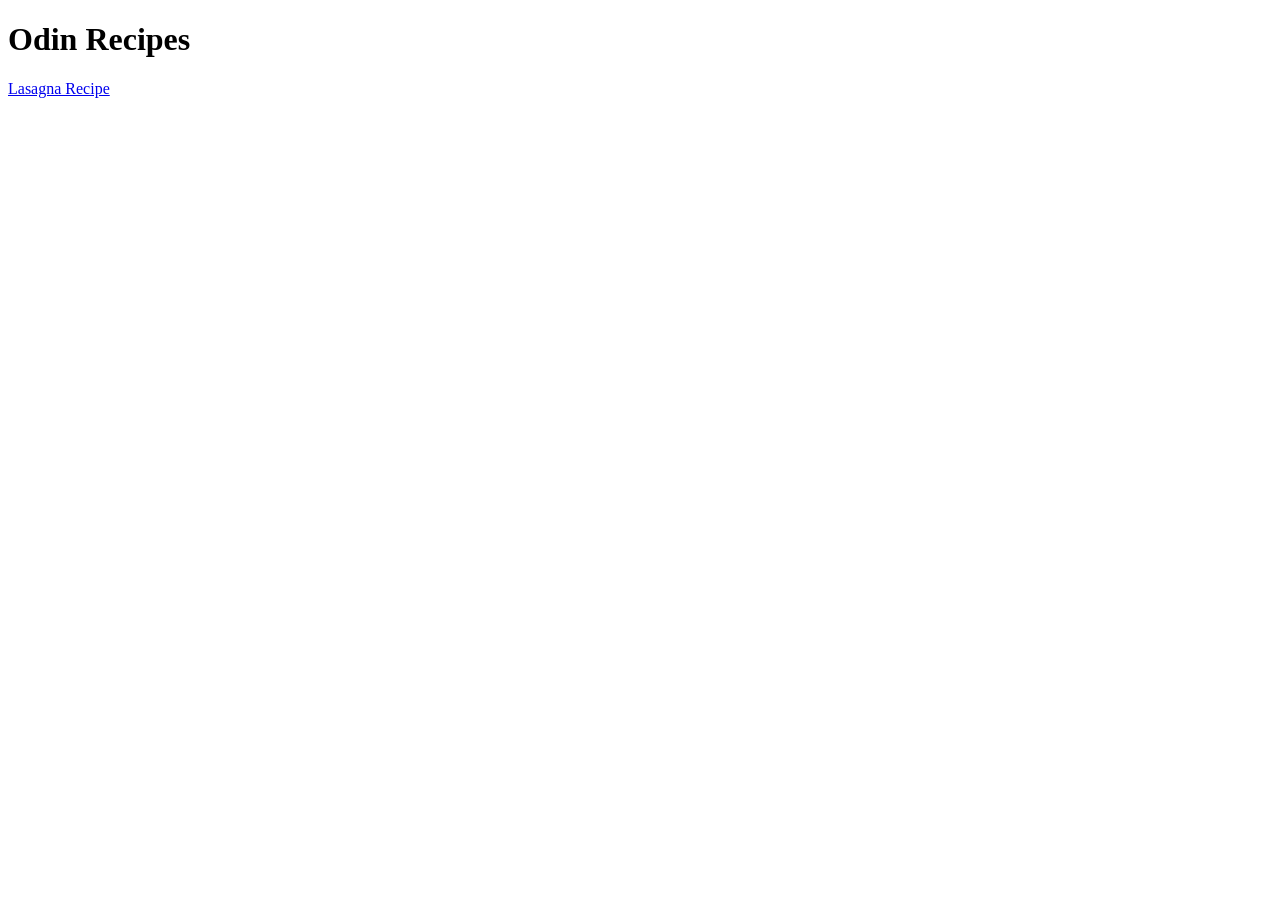
==== index.html @ 59fe2856 "index.html, plus recipes files created, inside of the recipes file a page for lasagna created, Boile" ====
<!DOCTYPE html>
<html lang="en">
<head>
  <meta charset="UTF-8">
  <title> My Webpage</title>
</head>
<body>
    <h1>Odin Recipes</h1>
    <a href="../odin-recipes/recipes/lasagna.html" rel="noforever">Lasagna Recipe</a>











</body>











</html>
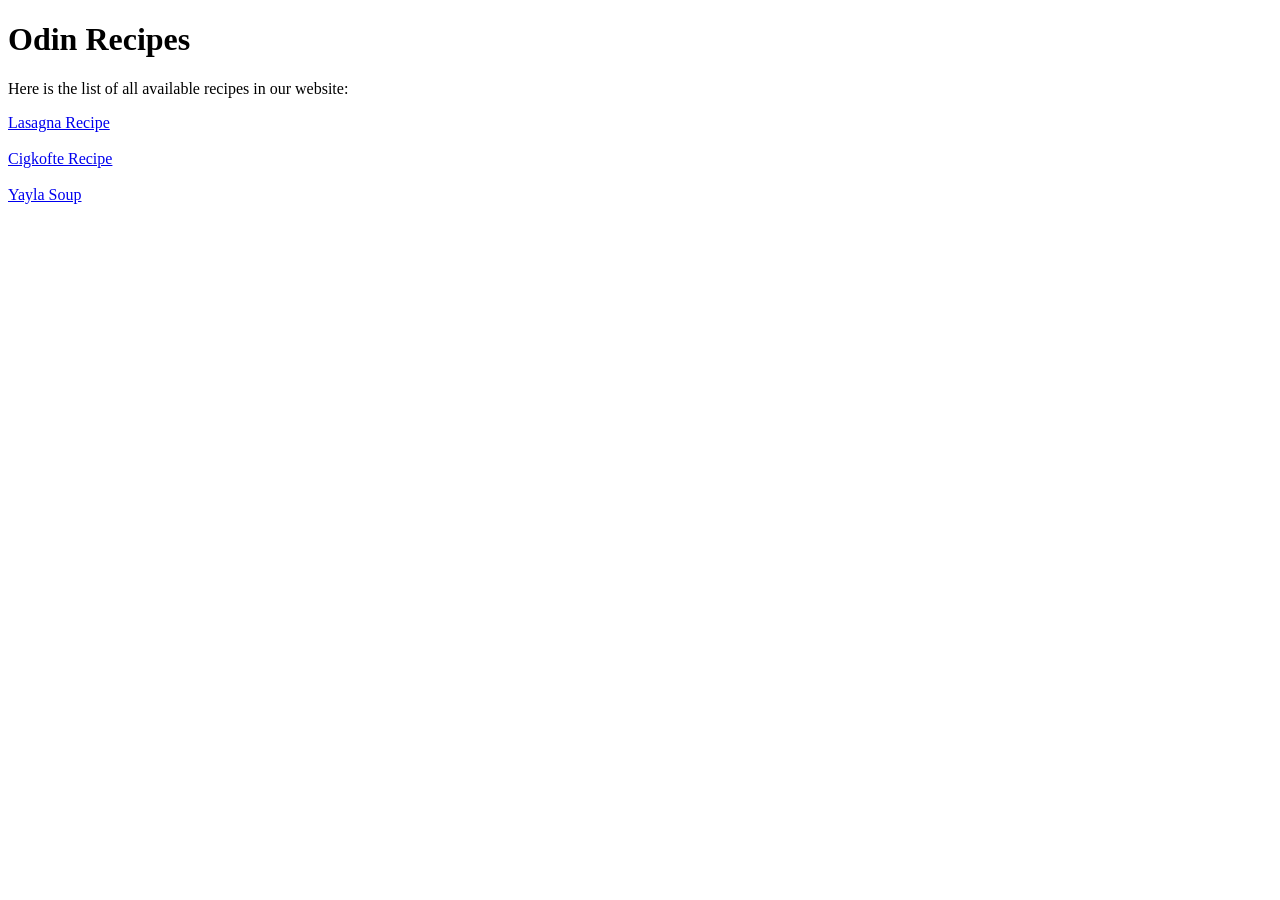
==== commit b5625a44: "yayla-soup page was iterated within the same structure as the other recipe pages, homepage updated a" ====
--- a/index.html
+++ b/index.html
@@ -2,22 +2,19 @@
 <html lang="en">
 <head>
   <meta charset="UTF-8">
-  <title> My Webpage</title>
+  <title> Odin Recipes</title>
 </head>
 <body>
     <h1>Odin Recipes</h1>
+    <p>Here is the list of all available recipes in our website:</p>
     <a href="../odin-recipes/recipes/lasagna.html" rel="noforever">Lasagna Recipe</a>
-
-
-
-
-
-
-
-
-
-
-
+    <br>
+    <br>
+    <a href="../odin-recipes/recipes/cigkofte.html" rel="noreferer">Cigkofte Recipe</a>
+    <br>
+    <br>
+    <a href="../odin-recipes/recipes/yayla-soup.html" rel="noreferer">Yayla Soup</a>
+    
 </body>
 
 
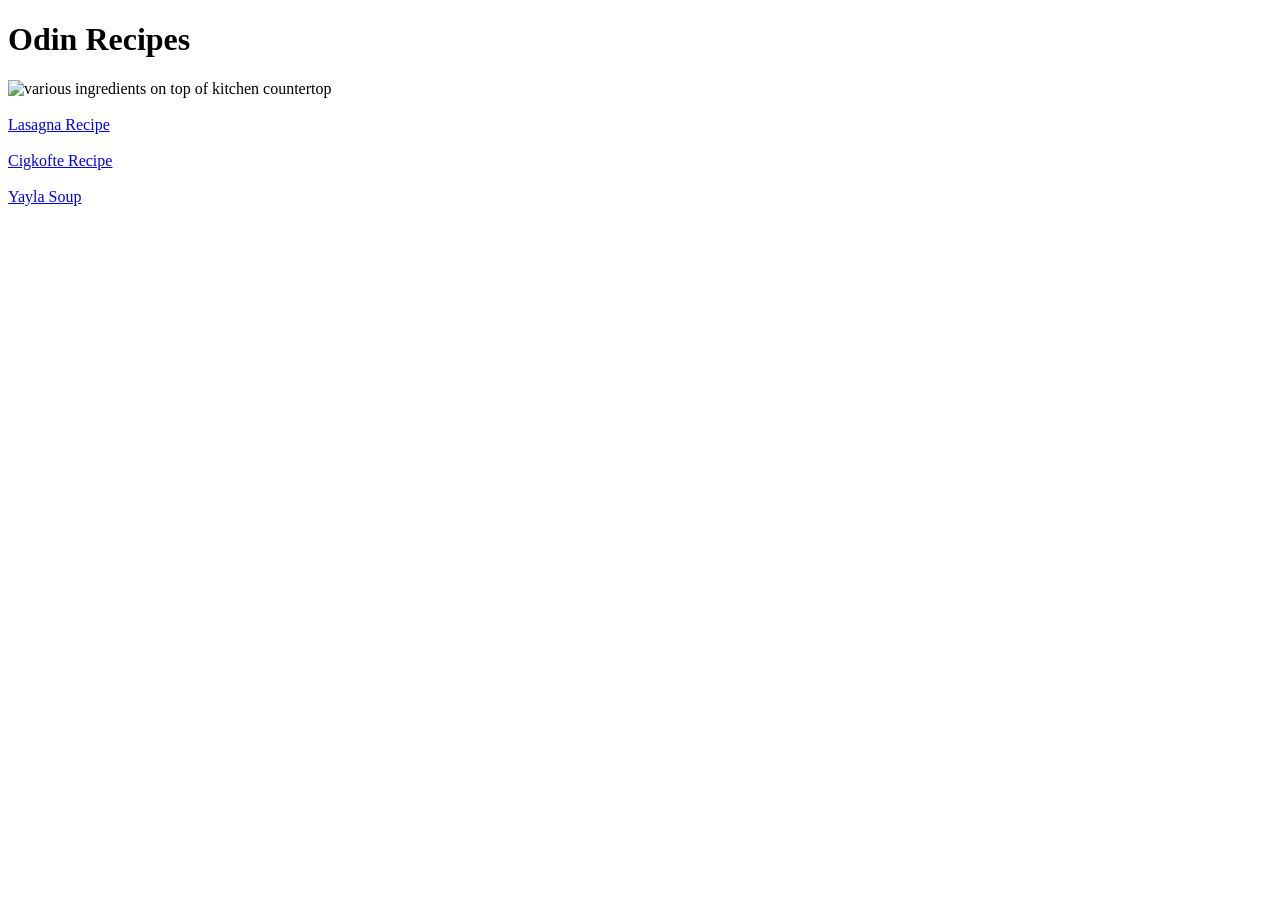
==== commit 04f83179: "adding an image to homepage and an error correction                                                 " ====
--- a/index.html
+++ b/index.html
@@ -6,7 +6,9 @@
 </head>
 <body>
     <h1>Odin Recipes</h1>
-    <p>Here is the list of all available recipes in our website:</p>
+    <img src="../odin-recipes/img/recipe.jpg" width="300" alt="various ingredients on top of kitchen countertop">
+    <br>
+    <br>
     <a href="../odin-recipes/recipes/lasagna.html" rel="noforever">Lasagna Recipe</a>
     <br>
     <br>
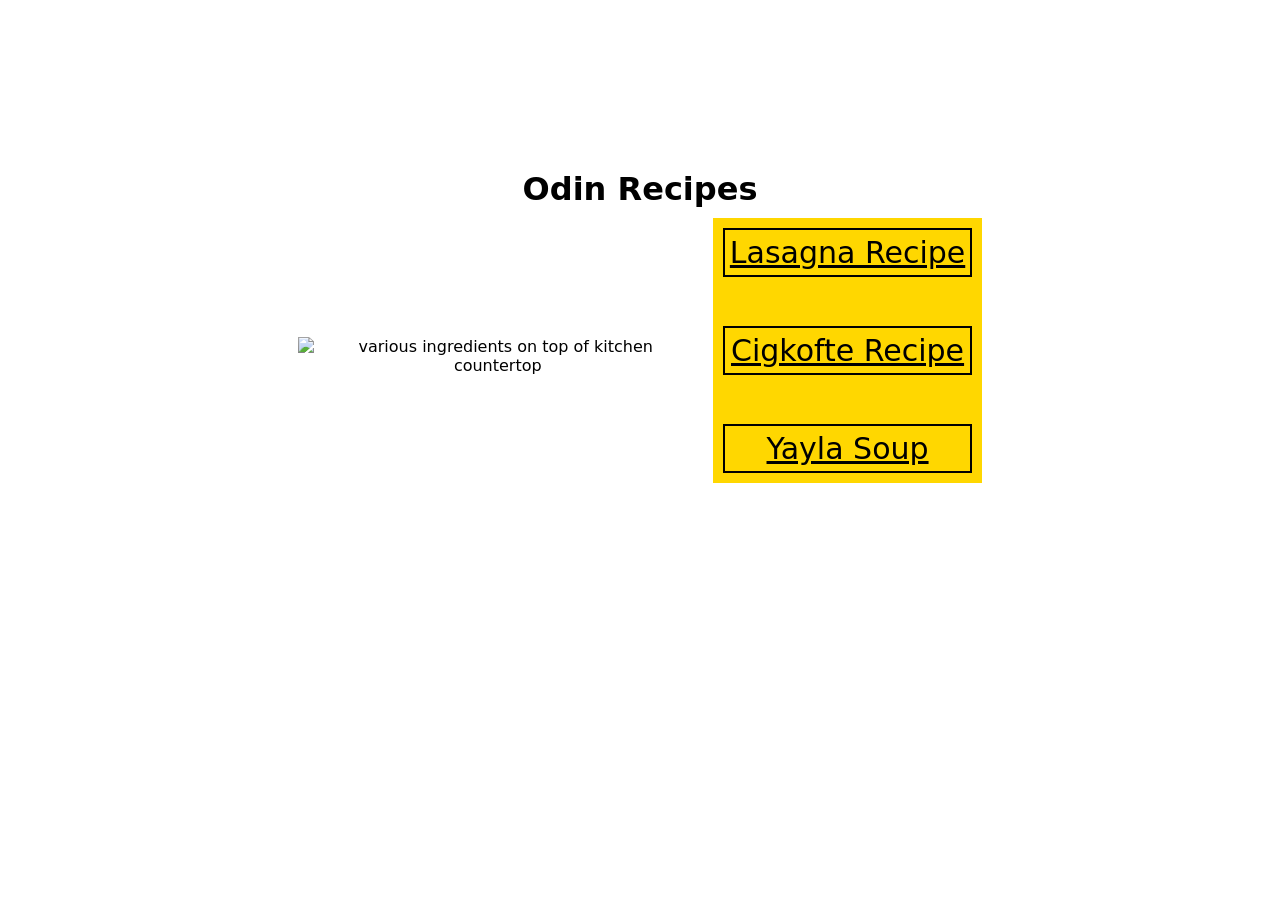
==== commit a6663b7a: "styles.css creation and improvement for the html pages." ====
--- a/index.html
+++ b/index.html
@@ -2,21 +2,21 @@
 <html lang="en">
 <head>
   <meta charset="UTF-8">
+  <link rel="stylesheet" href="styles.css">
   <title> Odin Recipes</title>
 </head>
 <body>
-    <h1>Odin Recipes</h1>
-    <img src="../odin-recipes/img/recipe.jpg" width="300" alt="various ingredients on top of kitchen countertop">
-    <br>
-    <br>
+  <div class="content">
+    <h1 id="header">Odin Recipes</h1>
+    <img id="hero-image" src="../odin-recipes/img/recipe.jpg" width="300" alt="various ingredients on top of kitchen countertop">
+    <nav class="recipes"> 
     <a href="../odin-recipes/recipes/lasagna.html" rel="noforever">Lasagna Recipe</a>
-    <br>
     <br>
     <a href="../odin-recipes/recipes/cigkofte.html" rel="noreferer">Cigkofte Recipe</a>
     <br>
-    <br>
-    <a href="../odin-recipes/recipes/yayla-soup.html" rel="noreferer">Yayla Soup</a>
-    
+    <a href="../odin-recipes/recipes/yayla-soup.html" rel="noreferer">Yayla Soup </a>
+    </nav>
+  </div>
 </body>
 
 
--- a/styles.css
+++ b/styles.css
@@ -0,0 +1,95 @@
+
+/*
+Starting with universals and the homepage specific styling
+*/
+*{
+    font-family: 'Barlow Condensed', 'Inter', system-ui, sans-serif;
+    margin: 10px;
+}
+
+.content{
+    margin-top: 10em;
+    box-sizing: flex;
+    display: block;
+    text-align: center;
+}
+
+#header{
+    
+}
+
+#hero-image{
+    display: inline-block;
+    width: 400px;
+    margin-left: 500px;
+    padding: 0px;
+    margin: 0px;
+    vertical-align: middle;
+}
+
+.recipes{
+    display: inline-block;
+    margin-right: auto;
+    margin-top: auto;
+    vertical-align: middle;
+    background-color:  #FFD700;
+    font-size: 25px;
+    text-align: center;
+}
+
+
+
+nav a {
+    display: block;
+    box-sizing: border-box;
+    padding: 5px;
+    margin: 10px;
+    color: black;
+    font-size: 30px;
+    border: 2px solid black;
+
+}
+
+/*
+Styles for Recipe Pages
+*/
+.recipe-name{
+    font-weight: 300;
+    text-align: center;
+}
+
+.meal{
+    display: block;
+    width: 1000px;
+    height: fit-content;
+    margin: auto;
+}
+
+.ingiheader{
+    display: block;
+    text-align: center;
+    background-color: burlywood;
+    padding: 10px;
+
+}
+
+.ingredients{
+    background-color: bisque;
+    padding: 10px;
+}
+
+.item{
+    box-sizing: flex;
+    padding: 10px;
+    border: 2px solid black;
+}
+
+.recipe-steps{
+    text-align: center;
+    background-color: #FFD700;
+    padding: 10px;
+}
+
+.steps{
+    background-color: #51e2f5;
+}
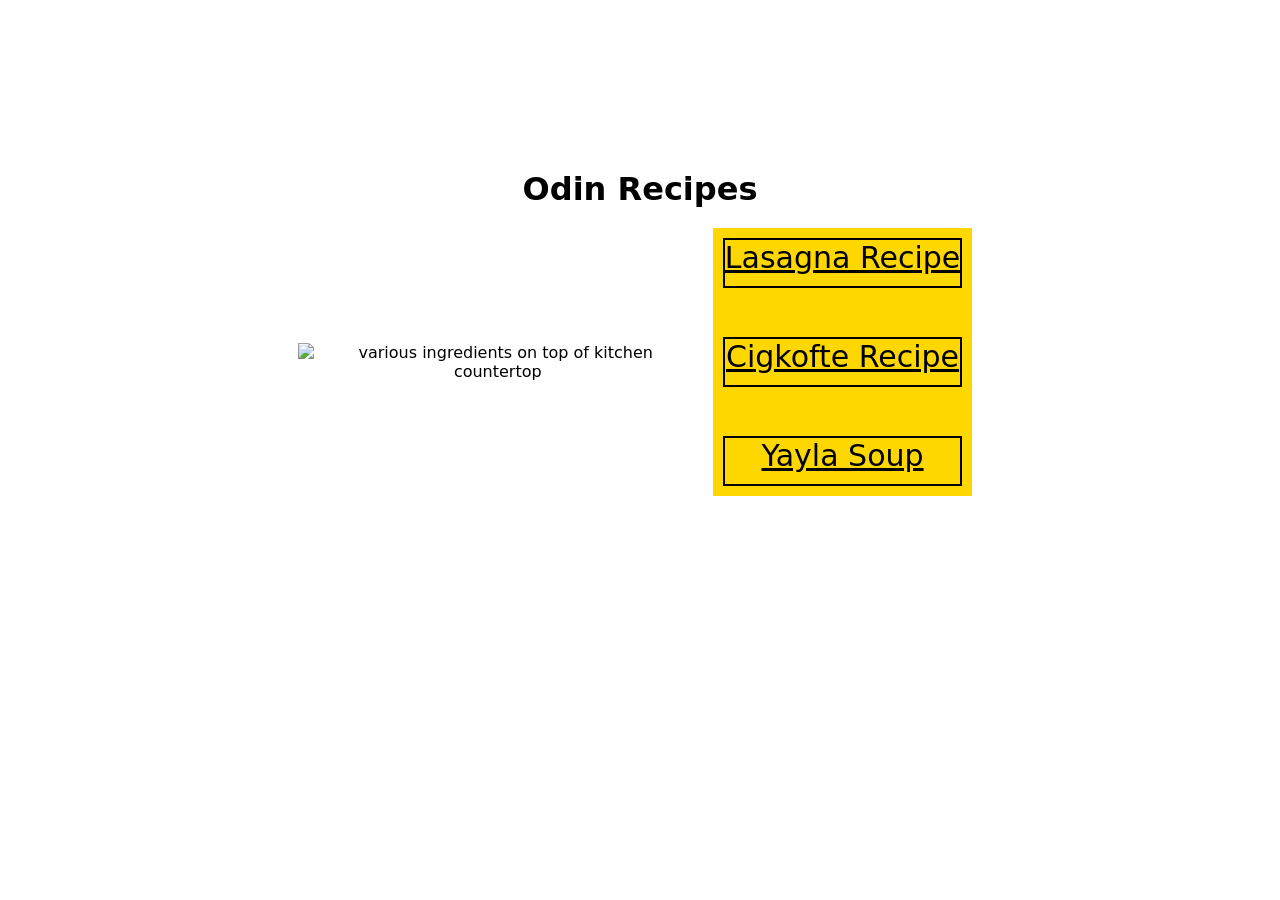
==== commit d1276f18: "page links correction, introduce styling to the yayla-soup page" ====
--- a/index.html
+++ b/index.html
@@ -2,19 +2,19 @@
 <html lang="en">
 <head>
   <meta charset="UTF-8">
-  <link rel="stylesheet" href="styles.css">
+  <link rel="stylesheet" href="../styles.css">
   <title> Odin Recipes</title>
 </head>
 <body>
   <div class="content">
     <h1 id="header">Odin Recipes</h1>
-    <img id="hero-image" src="../odin-recipes/img/recipe.jpg" width="300" alt="various ingredients on top of kitchen countertop">
+    <img id="hero-image" src="../img/recipe.jpg" width="300" alt="various ingredients on top of kitchen countertop">
     <nav class="recipes"> 
-    <a href="../odin-recipes/recipes/lasagna.html" rel="noforever">Lasagna Recipe</a>
+    <a href="../recipes/lasagna.html" rel="noforever">Lasagna Recipe</a>
     <br>
-    <a href="../odin-recipes/recipes/cigkofte.html" rel="noreferer">Cigkofte Recipe</a>
+    <a href="../recipes/cigkofte.html" rel="noreferer">Cigkofte Recipe</a>
     <br>
-    <a href="../odin-recipes/recipes/yayla-soup.html" rel="noreferer">Yayla Soup </a>
+    <a href="../recipes/yayla-soup.html" rel="noreferer">Yayla Soup </a>
     </nav>
   </div>
 </body>
--- a/styles.css
+++ b/styles.css
@@ -29,8 +29,6 @@
 
 .recipes{
     display: inline-block;
-    margin-right: auto;
-    margin-top: auto;
     vertical-align: middle;
     background-color:  #FFD700;
     font-size: 25px;
@@ -42,8 +40,7 @@
 nav a {
     display: block;
     box-sizing: border-box;
-    padding: 5px;
-    margin: 10px;
+    height: 50px;
     color: black;
     font-size: 30px;
     border: 2px solid black;
@@ -51,10 +48,11 @@
 }
 
 /*
-Styles for Recipe Pages
+Styles for Recipe Pages-starting with Lasagna
 */
 .recipe-name{
-    font-weight: 300;
+    font-size: 46px;
+    font-weight: 600;
     text-align: center;
 }
 
@@ -64,6 +62,7 @@
     height: fit-content;
     margin: auto;
 }
+
 
 .ingiheader{
     display: block;
@@ -92,4 +91,113 @@
 
 .steps{
     background-color: #51e2f5;
-}+}
+
+/* cikofte page specifics*/
+
+.cikofte-flexbox{
+    display: flex;
+}
+
+.cikofte-one{
+    flex: 1;
+    width: 30%;
+    margin: left;
+}
+
+.cikofte-two{
+    flex:  1;
+    width: 30%;
+    margin: right;
+    vertical-align: center;
+}
+
+.ingredients-flex{
+    flex: 1;
+    margin-top: 0px;
+    background-color: #f8f8f8;
+    height: fit-content;
+}
+
+.ingredients-flex .header{
+    text-align: center;
+    font-size: 200%;
+    padding-top: 10px; 
+    margin-top: auto;
+    margin-bottom: 2em;
+    height: fit-content;
+
+}
+
+.ingredients-flex ul{
+    font-size: 22px;
+    height: fit-content;
+
+}
+
+.cikofte-howto{
+    padding: 10px;
+    margin: 10px;
+    background-color:#f8f8f8;
+}
+
+.cikofte-howto #header{
+    text-align: center;
+    margin-top: 20px;
+    margin-bottom: 2em;
+
+}
+.cikofte-howto ol{
+    font-size: 110%;
+}
+
+/* Yayla Soup Page specifics*/
+
+#yayla-title{
+    text-align: center;
+    font-size: 300%;
+}
+
+.yayla-flex{
+    display: flex;
+}
+
+.yayla-flex img{
+    flex: 2;
+    height: auto;
+}
+
+.yayla-flex div{
+    flex: 1;
+    font-size: 110%;
+}
+
+.yayla-flex h2{
+    font-size: 200%;
+    text-align: center;
+    margin-bottom: 0.5em;
+
+}  
+.yayla-flex p{
+    background-color: #f8f8f8;
+    text-align: justify;
+    font-size: 160%;
+    padding-top: 0.3em;
+    padding-bottom: 0.5em;
+}
+
+.yayla-howto{
+    outline: 2px solid red;
+    background-color: #fffff3;
+}
+
+.yayla-howto h2{
+    text-align: center;
+    padding: 0.5em;
+}
+.yayla-howto ol{
+    padding-bottom: 0.5em;
+}
+
+ 
+
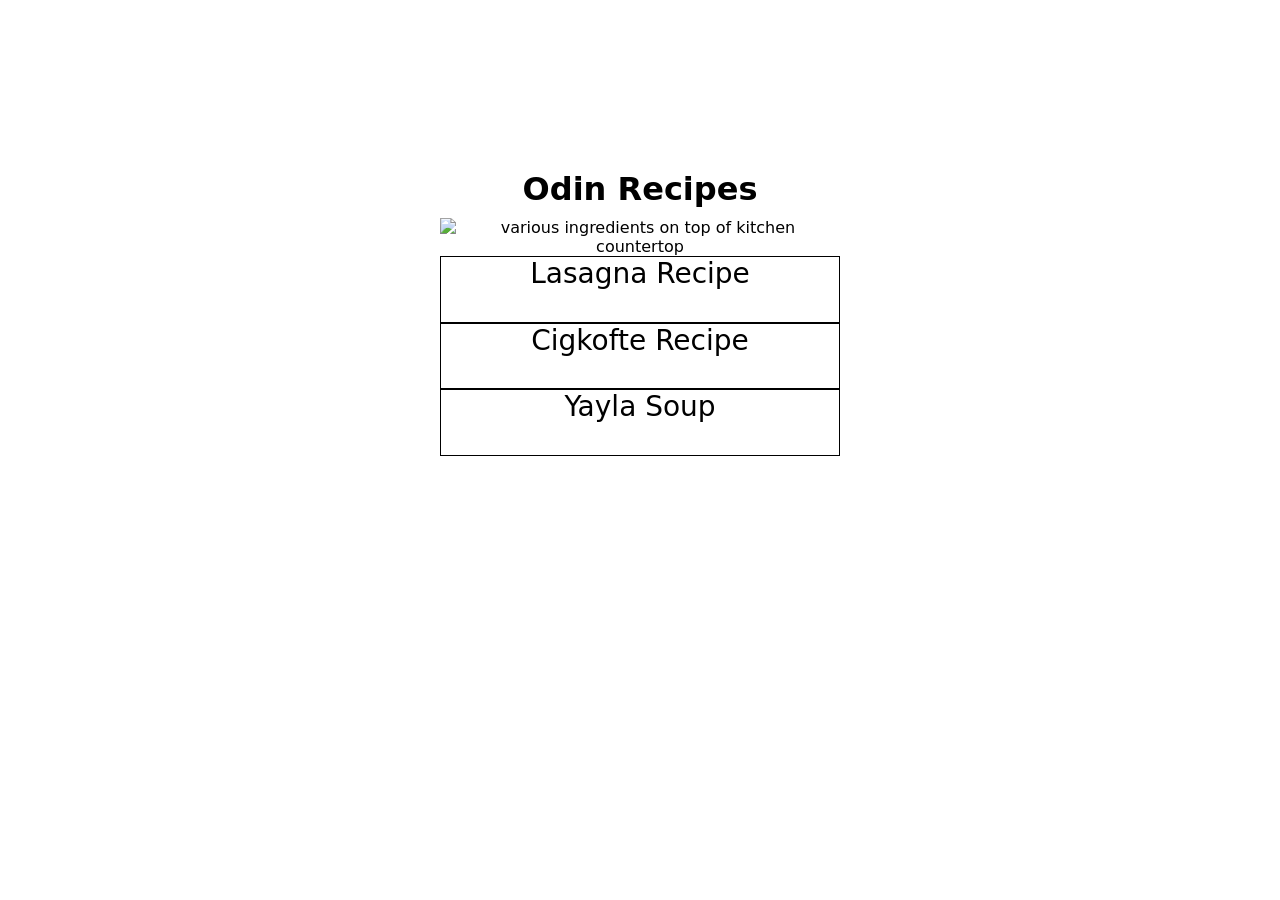
==== commit 2dd36eb7: "add navigation styling with flexbox" ====
--- a/index.html
+++ b/index.html
@@ -2,20 +2,24 @@
 <html lang="en">
 <head>
   <meta charset="UTF-8">
-  <link rel="stylesheet" href="../styles.css">
+  <link rel="stylesheet" href="styles.css">
   <title> Odin Recipes</title>
 </head>
 <body>
   <div class="content">
     <h1 id="header">Odin Recipes</h1>
-    <img id="hero-image" src="../img/recipe.jpg" width="300" alt="various ingredients on top of kitchen countertop">
-    <nav class="recipes"> 
-    <a href="../recipes/lasagna.html" rel="noforever">Lasagna Recipe</a>
-    <br>
-    <a href="../recipes/cigkofte.html" rel="noreferer">Cigkofte Recipe</a>
-    <br>
-    <a href="../recipes/yayla-soup.html" rel="noreferer">Yayla Soup </a>
-    </nav>
+    <img id="hero-image" src="img/recipe.jpg" width="300" alt="various ingredients on top of kitchen countertop">
+    <div class="navigation">
+      <div class="nav-item">
+        <a href="recipes/lasagna.html" rel="noforever">Lasagna Recipe</a>
+      </div>
+      <div class="nav-item">
+        <a href="recipes/cigkofte.html" rel="noreferer">Cigkofte Recipe</a>
+      </div>
+      <div class="nav-item">
+        <a href="recipes/yayla-soup.html" rel="noreferer">Yayla Soup</a>
+      </div>
+    </div>
   </div>
 </body>
 
--- a/styles.css
+++ b/styles.css
@@ -14,9 +14,6 @@
     text-align: center;
 }
 
-#header{
-    
-}
 
 #hero-image{
     display: inline-block;
@@ -27,25 +24,39 @@
     vertical-align: middle;
 }
 
-.recipes{
-    display: inline-block;
-    vertical-align: middle;
-    background-color:  #FFD700;
-    font-size: 25px;
-    text-align: center;
-}
-
-
-
-nav a {
-    display: block;
-    box-sizing: border-box;
-    height: 50px;
+
+.navigation{
+    display: flex;
+    flex-direction: column;
+    height: 200px;
+    width: 400px;
+    align-items: stretch;
+    margin: 0 auto;
+    padding: 0px;
+}
+
+
+.navigation .nav-item{
+    border: 1px solid black;
+    margin: 0px;
+    padding: 0px;
+    flex: 1;
+}
+
+
+.navigation .nav-item:hover{
+    background-color: darkgoldenrod;
+}
+
+.navigation a{
+    text-decoration: none;
+    font-size: 28px;
     color: black;
-    font-size: 30px;
-    border: 2px solid black;
-
-}
+}
+
+
+
+
 
 /*
 Styles for Recipe Pages-starting with Lasagna
